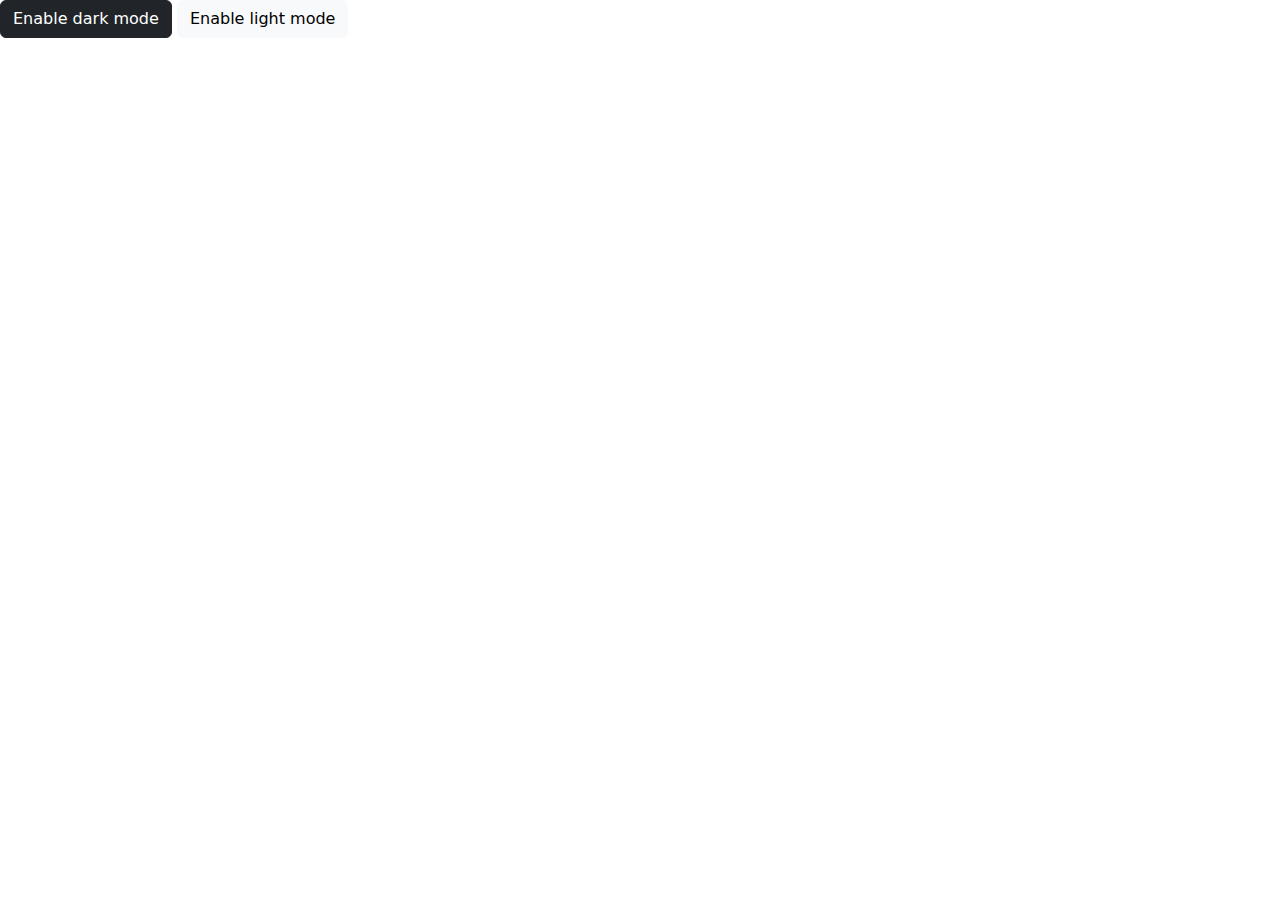
==== index.html @ f5006a69 "initial commit" ====
<!DOCTYPE html>
<html lang="en">
<head>
    <meta charset="UTF-8">
    <meta name="viewport" content="width=device-width, initial-scale=1.0">
    <title>Document</title>
    <link href="https://cdn.jsdelivr.net/npm/bootstrap@5.3.3/dist/css/bootstrap.min.css" rel="stylesheet">
</head>
<body>
<button class="btn btn-dark" data-bs-theme-value="dark">Enable dark mode</button>
<button class="btn btn-light" data-bs-theme-value="light">Enable light mode</button>


    <script src="https://cdn.jsdelivr.net/npm/bootstrap@5.3.3/dist/js/bootstrap.bundle.min.js"></script>
        <script src="./script.js"></script>
</body>
</html>
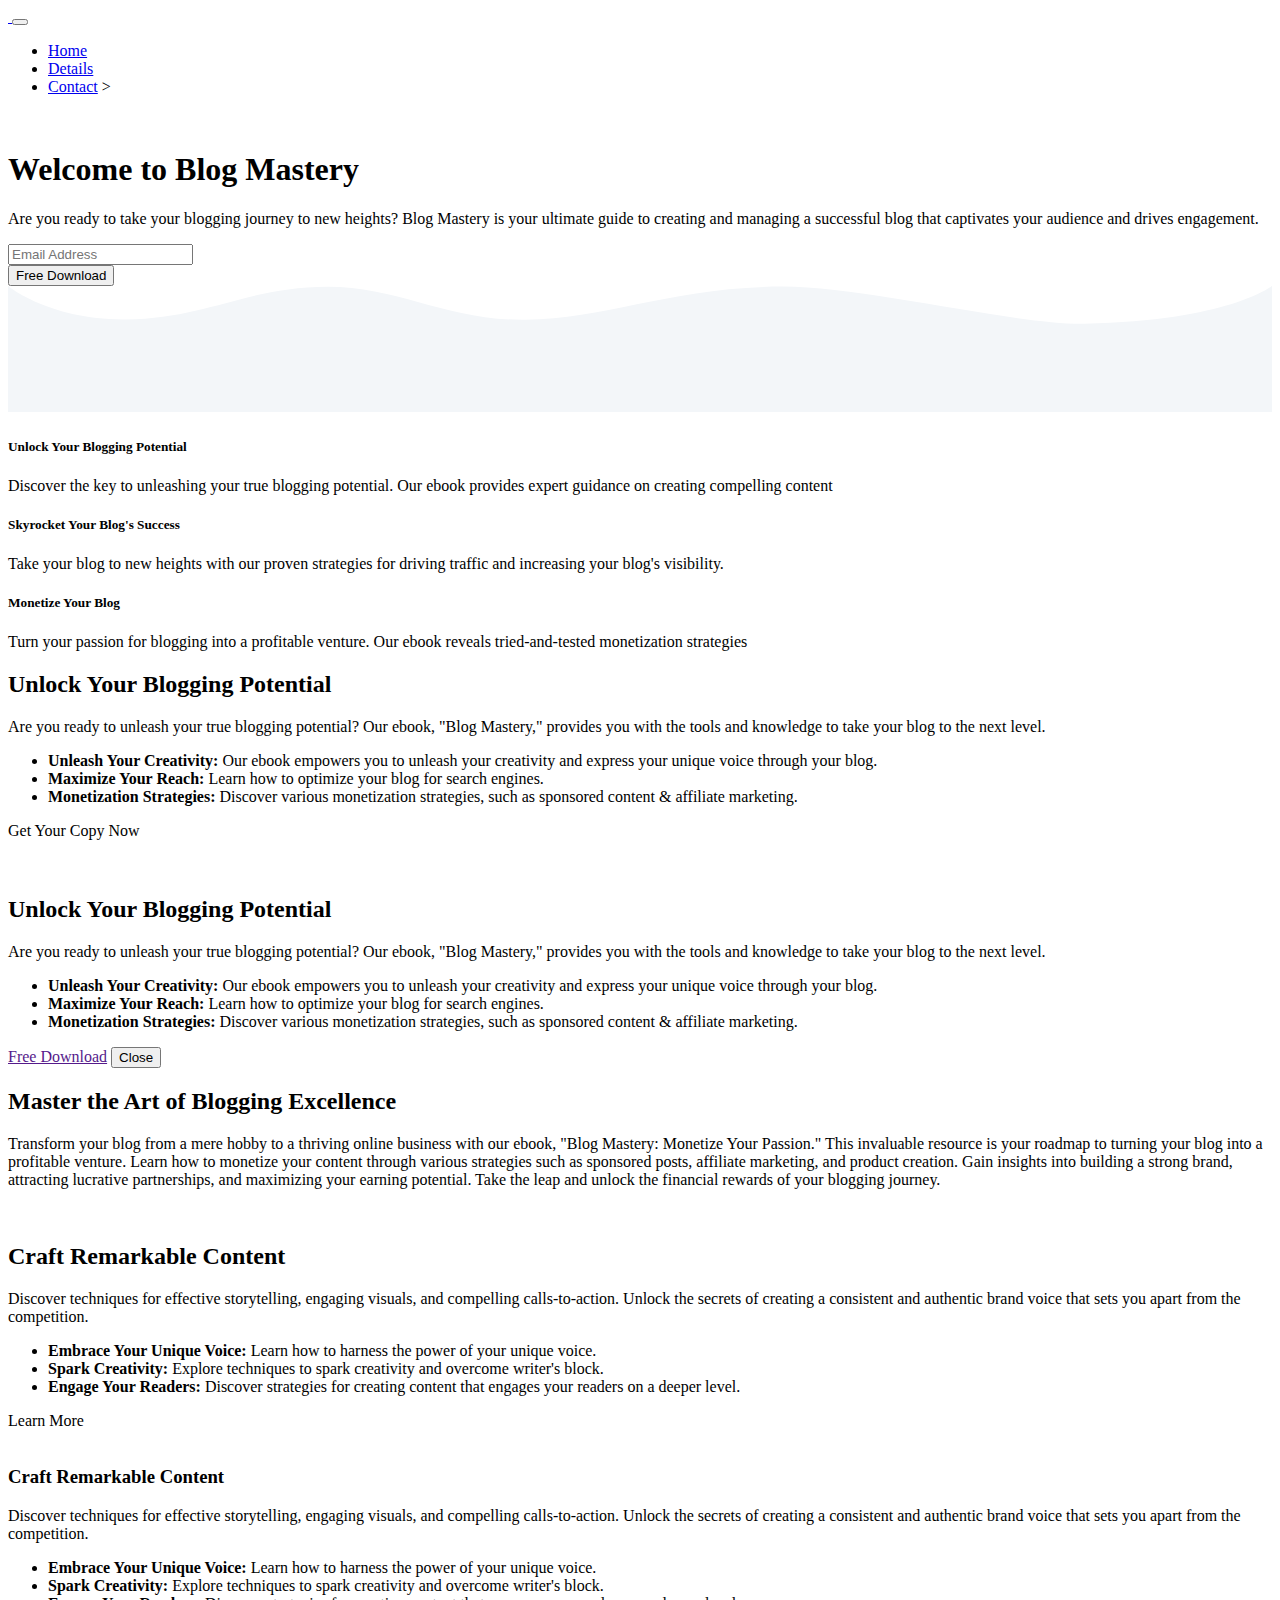
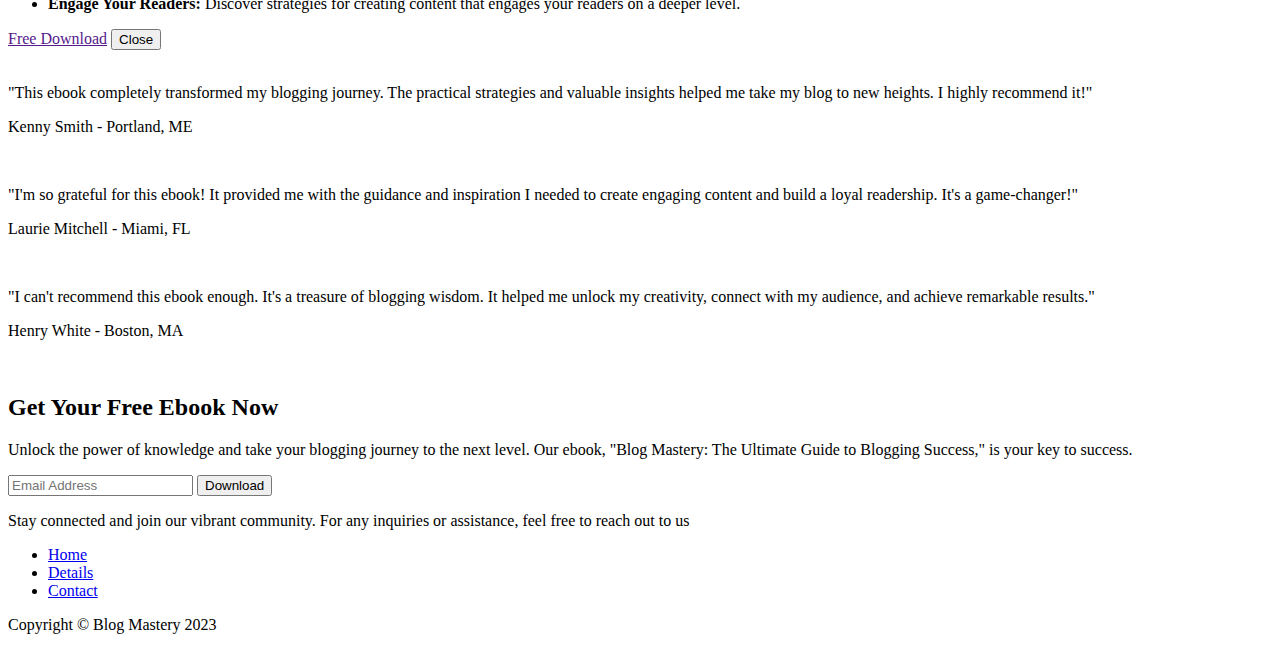
==== commit a9a8dc65: "initial commit" ====
--- a/index.html
+++ b/index.html
@@ -1,17 +1,518 @@
 <!DOCTYPE html>
 <html lang="en">
-<head>
-    <meta charset="UTF-8">
-    <meta name="viewport" content="width=device-width, initial-scale=1.0">
-    <title>Document</title>
-    <link href="https://cdn.jsdelivr.net/npm/bootstrap@5.3.3/dist/css/bootstrap.min.css" rel="stylesheet">
-</head>
-<body>
-<button class="btn btn-dark" data-bs-theme-value="dark">Enable dark mode</button>
-<button class="btn btn-light" data-bs-theme-value="light">Enable light mode</button>
-
-
-    <script src="https://cdn.jsdelivr.net/npm/bootstrap@5.3.3/dist/js/bootstrap.bundle.min.js"></script>
-        <script src="./script.js"></script>
-</body>
-</html>+  <head>
+    <meta charset="UTF-8" />
+    <meta http-equiv="X-UA-Compatible" content="IE=edge" />
+    <meta name="viewport" content="width=device-width, initial-scale=1.0" />
+    <link
+      href="https://fonts.googleapis.com/css2?family=Open+Sans:ital,wght@0,400;0,600;0,700;1,400&display=swap"
+      rel="stylesheet"
+    />
+    <link rel="stylesheet" href="css/font-awesome.css" />
+    <link rel="stylesheet" href="css/bootstrap.css" />
+    <link rel="stylesheet" href="css/styles.css" />
+    <link rel="icon" href="images/favicon.png" />
+    <title>Free E-Book | Start Your Own Blog</title>
+  </head>
+  <body>
+    <!-- Navigation -->
+    <nav class="navbar navbar-expand-lg fixed-top navbar-dark">
+      <div class="container">
+        <a href="index.html" class="navbar-brand">
+          <img src="images/logo.png" alt="" width="225" />
+        </a>
+        <button
+          class="navbar-toggler"
+          type="button"
+          data-bs-toggle="collapse"
+          data-bs-target="#navbarNavDropdown"
+        >
+          <span class="navbar-toggler-icon"></span>
+        </button>
+        <div class="collapse navbar-collapse" id="navbarNavDropdown">
+          <ul class="navbar-nav ms-auto">
+            <li class="nav-item">
+              <a href="index.html" class="nav-link fw-semibold">Home</a>
+            </li>
+            <li class="nav-item">
+              <a href="#details" class="nav-link fw-semibold">Details</a>
+            </li>
+            <li class="nav-item">
+              <a
+                href="contact.html"
+                class="nav-link btn btn-outline-light fw-semibold px-4 mx-4"
+                >Contact</a>
+              >
+            </li>
+          </ul>
+        </div>
+      </div>
+    </nav>
+
+    <!-- Header -->
+    <header class="header">
+      <!-- Hero -->
+      <div class="hero text-white pt-7">
+        <div class="container-xl">
+          <div class="row">
+            <div class="col-md-6">
+              <div class="image-container mb-5 px-4">
+                <img src="images/header-ebook.png" alt="" class="img-fluid" />
+              </div>
+            </div>
+            <div class="col-md-6">
+              <div
+                class="text-container p-4 d-flex flex-column justify-content-center h-100 mb-5"
+              >
+                <h1 class="display-3 fw-bold">Welcome to Blog Mastery</h1>
+                <p class="lead">
+                  Are you ready to take your blogging journey to new heights?
+                  Blog Mastery is your ultimate guide to creating and managing a
+                  successful blog that captivates your audience and drives
+                  engagement.
+                </p>
+
+                <!-- Form -->
+                <div class="form-container text-center">
+                  <form>
+                    <div class="my-4">
+                      <input
+                        type="email"
+                        class="form-control form-control-lg rounded-5"
+                        placeholder="Email Address"
+                      />
+                    </div>
+                    <div class="d-grid">
+                      <button class="btn btn-primary btn-lg text-white">
+                        Free Download
+                      </button>
+                    </div>
+                  </form>
+                </div>
+              </div>
+            </div>
+          </div>
+        </div>
+      </div>
+      <svg
+        class="frame-decoration"
+        data-name="Layer 2"
+        xmlns="http://www.w3.org/2000/svg"
+        preserveAspectRatio="none"
+        viewBox="0 0 1920 192.275"
+      >
+        <defs>
+          <style>
+            .cls-1 {
+              fill: #f3f6f9;
+            }
+          </style>
+        </defs>
+        <title>frame-decoration</title>
+        <path
+          class="cls-1"
+          d="M0,158.755s63.9,52.163,179.472,50.736c121.494-1.5,185.839-49.738,305.984-49.733,109.21,0,181.491,51.733,300.537,50.233,123.941-1.562,225.214-50.126,390.43-50.374,123.821-.185,353.982,58.374,458.976,56.373,217.907-4.153,284.6-57.236,284.6-57.236V351.03H0V158.755Z"
+          transform="translate(0 -158.755)"
+        />
+      </svg>
+    </header>
+
+    <!-- Icons -->
+    <section class="icons bg-light pb-5">
+      <div class="container-xl">
+        <div class="row hstack g-4">
+          <div class="col-md-4 d-flex gap-4">
+            <i class="fas fa-user fa-3x text-primary"></i>
+            <div>
+              <h5 class="fw-bold">Unlock Your Blogging Potential</h5>
+              <p class="text-muted">
+                Discover the key to unleashing your true blogging potential. Our
+                ebook provides expert guidance on creating compelling content
+              </p>
+            </div>
+          </div>
+
+          <div class="col-md-4 d-flex gap-4">
+            <i class="fas fa-rocket fa-3x text-secondary"></i>
+            <div>
+              <h5 class="fw-bold">Skyrocket Your Blog's Success</h5>
+              <p class="text-muted">
+                Take your blog to new heights with our proven strategies for
+                driving traffic and increasing your blog's visibility.
+              </p>
+            </div>
+          </div>
+
+          <div class="col-md-4 d-flex gap-4">
+            <i class="fas fa-dollar fa-3x text-primary"></i>
+            <div>
+              <h5 class="fw-bold">Monetize Your Blog</h5>
+              <p class="text-muted">
+                Turn your passion for blogging into a profitable venture. Our
+                ebook reveals tried-and-tested monetization strategies
+              </p>
+            </div>
+          </div>
+        </div>
+      </div>
+    </section>
+
+    <!-- Details -->
+    <section id="details" class="details my-5">
+      <div class="container">
+        <div class="row">
+          <div class="col-lg-6">
+            <div
+              class="text-container d-flex flex-column justify-content-center h-100"
+            >
+              <h2 class="display-6">Unlock Your Blogging Potential</h2>
+              <p>
+                Are you ready to unleash your true blogging potential? Our
+                ebook, "Blog Mastery," provides you with the tools and knowledge
+                to take your blog to the next level.
+              </p>
+              <ul class="list-group list-group-flush lh-lg">
+                <li class="list-group-item">
+                  <i class="fas fa-square text-primary"></i>
+                  <strong>Unleash Your Creativity:</strong> Our ebook empowers
+                  you to unleash your creativity and express your unique voice
+                  through your blog.
+                </li>
+                <li class="list-group-item">
+                  <i class="fas fa-square text-primary"></i>
+                  <strong>Maximize Your Reach:</strong> Learn how to optimize
+                  your blog for search engines.
+                </li>
+                <li class="list-group-item">
+                  <i class="fas fa-square text-primary"></i>
+                  <strong>Monetization Strategies:</strong> Discover various
+                  monetization strategies, such as sponsored content & affiliate
+                  marketing.
+                </li>
+              </ul>
+              <a
+                class="btn btn-primary text-white mt-4 align-self-start"
+                data-bs-toggle="modal"
+                data-bs-target="#modal1"
+                >Get Your Copy Now</a
+              >
+            </div>
+          </div>
+          <div class="col-lg-6">
+            <div class="image-container p-5">
+              <img src="images/description.png" alt="" class="img-fluid" />
+            </div>
+          </div>
+        </div>
+      </div>
+    </section>
+
+    <!-- Modal 1 -->
+    <div id="modal1" class="modal fade">
+      <div class="modal-dialog modal-lg mt-7">
+        <div class="modal-content p-5">
+          <div class="row">
+            <div class="col-lg-6">
+              <div class="image-container">
+                <img src="images/description.png" alt="" class="img-fluid" />
+              </div>
+            </div>
+            <div class="col-lg-6">
+              <div class="text-container">
+                <h2 class="display-6">Unlock Your Blogging Potential</h2>
+                <p>
+                  Are you ready to unleash your true blogging potential? Our
+                  ebook, "Blog Mastery," provides you with the tools and
+                  knowledge to take your blog to the next level.
+                </p>
+                <ul class="list-group list-group-flush lh-lg">
+                  <li class="list-group-item">
+                    <i class="fas fa-square text-primary"></i>
+                    <strong>Unleash Your Creativity:</strong> Our ebook empowers
+                    you to unleash your creativity and express your unique voice
+                    through your blog.
+                  </li>
+                  <li class="list-group-item">
+                    <i class="fas fa-square text-primary"></i>
+                    <strong>Maximize Your Reach:</strong> Learn how to optimize
+                    your blog for search engines.
+                  </li>
+                  <li class="list-group-item">
+                    <i class="fas fa-square text-primary"></i>
+                    <strong>Monetization Strategies:</strong> Discover various
+                    monetization strategies, such as sponsored content &
+                    affiliate marketing.
+                  </li>
+                </ul>
+                <a href="" class="btn btn-primary text-white">Free Download</a>
+                <button class="btn btn-light" data-bs-dismiss="modal">
+                  Close
+                </button>
+              </div>
+            </div>
+          </div>
+        </div>
+      </div>
+    </div>
+
+    <!-- Statement -->
+    <section class="statement mb-5">
+      <div class="container">
+        <div class="row">
+          <div class="col-12">
+            <div class="text-container bg-light p-5 rounded-5">
+              <h2>Master the Art of Blogging Excellence</h2>
+              <p>
+                Transform your blog from a mere hobby to a thriving online
+                business with our ebook, "Blog Mastery: Monetize Your Passion."
+                This invaluable resource is your roadmap to turning your blog
+                into a profitable venture. Learn how to monetize your content
+                through various strategies such as sponsored posts, affiliate
+                marketing, and product creation. Gain insights into building a
+                strong brand, attracting lucrative partnerships, and maximizing
+                your earning potential. Take the leap and unlock the financial
+                rewards of your blogging journey.
+              </p>
+            </div>
+          </div>
+        </div>
+      </div>
+    </section>
+
+    <!-- Details 2 -->
+    <section class="details my-5">
+      <div class="container">
+        <div class="row">
+          <div class="col-lg-6">
+            <div class="image-container p-5">
+              <img src="images/author.png" alt="" class="img-fluid" />
+            </div>
+          </div>
+          <div class="col-lg-6">
+            <div
+              class="text-container d-flex flex-column justify-content-center h-100"
+            >
+              <h2 class="display-6">Craft Remarkable Content</h2>
+              <p>
+                Discover techniques for effective storytelling, engaging
+                visuals, and compelling calls-to-action. Unlock the secrets of
+                creating a consistent and authentic brand voice that sets you
+                apart from the competition.
+              </p>
+              <ul class="list-group list-group-flush lh-lg">
+                <li class="list-group-item">
+                  <i class="fas fa-square text-primary"></i>
+                  <strong>Embrace Your Unique Voice:</strong> Learn how to
+                  harness the power of your unique voice.
+                </li>
+                <li class="list-group-item">
+                  <i class="fas fa-square text-primary"></i>
+                  <strong>Spark Creativity:</strong> Explore techniques to spark
+                  creativity and overcome writer's block.
+                </li>
+                <li class="list-group-item">
+                  <i class="fas fa-square text-primary"></i>
+                  <strong>Engage Your Readers:</strong> Discover strategies for
+                  creating content that engages your readers on a deeper level.
+                </li>
+              </ul>
+              <a
+                class="btn btn-primary text-white mt-4 align-self-start"
+                data-bs-toggle="modal"
+                data-bs-target="#modal2"
+                >Learn More</a
+              >
+            </div>
+          </div>
+        </div>
+      </div>
+    </section>
+
+    <!-- Modal 2 -->
+    <div id="modal2" class="modal fade">
+      <div class="modal-dialog modal-lg mt-7">
+        <div class="modal-content p-5">
+          <div class="row">
+            <div class="col-lg-6">
+              <div class="image-container">
+                <img src="images/author.png" alt="" class="img-fluid" />
+              </div>
+            </div>
+            <div class="col-lg-6">
+              <div class="text-container">
+                <h3 class="display-6">Craft Remarkable Content</h3>
+
+                <p>
+                  Discover techniques for effective storytelling, engaging
+                  visuals, and compelling calls-to-action. Unlock the secrets of
+                  creating a consistent and authentic brand voice that sets you
+                  apart from the competition.
+                </p>
+                <ul class="list-group list-group-flush lh-lg mb-3">
+                  <li class="list-group-item">
+                    <i class="fas fa-square text-primary"></i>
+                    <strong>Embrace Your Unique Voice:</strong> Learn how to
+                    harness the power of your unique voice.
+                  </li>
+                  <li class="list-group-item">
+                    <i class="fas fa-square text-primary"></i>
+                    <strong>Spark Creativity:</strong> Explore techniques to
+                    spark creativity and overcome writer's block.
+                  </li>
+                  <li class="list-group-item">
+                    <i class="fas fa-square text-primary"></i>
+                    <strong>Engage Your Readers:</strong> Discover strategies
+                    for creating content that engages your readers on a deeper
+                    level.
+                  </li>
+                </ul>
+                <a href="" class="btn btn-primary text-white">Free Download</a>
+                <button class="btn btn-light" data-bs-dismiss="modal">
+                  Close
+                </button>
+              </div>
+            </div>
+          </div>
+        </div>
+      </div>
+    </div>
+
+    <!-- Testimonials -->
+    <section class="testimonials mb-8">
+      <div class="container">
+        <div class="row">
+          <div class="col-md-4 text-center">
+            <img
+              src="https://randomuser.me/api/portraits/men/32.jpg"
+              alt=""
+              class="rounded-circle mb-3"
+            />
+            <p class="lead fst-italic">
+              "This ebook completely transformed my blogging journey. The
+              practical strategies and valuable insights helped me take my blog
+              to new heights. I highly recommend it!"
+            </p>
+            <p class="fw-bold">Kenny Smith - Portland, ME</p>
+          </div>
+
+          <div class="col-md-4 text-center">
+            <img
+              src="https://randomuser.me/api/portraits/women/32.jpg"
+              alt=""
+              class="rounded-circle mb-3"
+            />
+            <p class="lead fst-italic">
+              "I'm so grateful for this ebook! It provided me with the guidance
+              and inspiration I needed to create engaging content and build a
+              loyal readership. It's a game-changer!"
+            </p>
+            <p class="fw-bold">Laurie Mitchell - Miami, FL</p>
+          </div>
+
+          <div class="col-md-4 text-center">
+            <img
+              src="https://randomuser.me/api/portraits/men/31.jpg"
+              alt=""
+              class="rounded-circle mb-3"
+            />
+            <p class="lead fst-italic">
+              "I can't recommend this ebook enough. It's a treasure of blogging
+              wisdom. It helped me unlock my creativity, connect with my
+              audience, and achieve remarkable results."
+            </p>
+            <p class="fw-bold">Henry White - Boston, MA</p>
+          </div>
+        </div>
+      </div>
+    </section>
+
+    <!-- Download -->
+    <section class="download">
+      <div class="container">
+        <div class="row">
+          <div class="col-lg-5">
+            <div class="image-container mt-n6 mb-5">
+              <img src="images/download-ebook.png" alt="" class="img-fluid" />
+            </div>
+          </div>
+          <div class="col-lg-7">
+            <div
+              class="text-container text-white d-flex flex-column justify-content-center h-100 mb-5"
+            >
+              <h2 class="fw-bold">Get Your Free Ebook Now</h2>
+              <p>
+                Unlock the power of knowledge and take your blogging journey to
+                the next level. Our ebook, "Blog Mastery: The Ultimate Guide to
+                Blogging Success," is your key to success.
+              </p>
+
+              <!-- Form -->
+              <form>
+                <div class="input-group mb-3">
+                  <input
+                    type="email"
+                    class="form-control"
+                    placeholder="Email Address"
+                  />
+                  <button class="btn btn-primary text-white rounded-end">
+                    Download
+                  </button>
+                </div>
+              </form>
+            </div>
+          </div>
+        </div>
+      </div>
+    </section>
+
+    <!-- Social -->
+    <section class="social text-bg-dark py-6 overflow-hidden">
+      <div class="container">
+        <div class="row">
+          <div class="col-md-6 offset-md-3 text-center fs-4">
+            <p>
+              Stay connected and join our vibrant community. For any inquiries
+              or assistance, feel free to reach out to us
+            </p>
+            <div class="social-icons d-flex justify-content-center gap-4">
+              <i class="fab fa-facebook fa-2x"></i>
+              <i class="fab fa-twitter fa-2x"></i>
+              <i class="fab fa-instagram fa-2x"></i>
+              <i class="fab fa-linkedin fa-2x"></i>
+              <i class="fab fa-pinterest fa-2x"></i>
+            </div>
+          </div>
+        </div>
+      </div>
+    </section>
+
+    <!-- Footer -->
+    <footer class="border-top border-primary bg-dark text-white py-4">
+      <div class="container">
+        <div class="row">
+          <div class="col-md-8">
+            <ul class="nav">
+              <li class="nav-item">
+                <a href="index.html" class="nav-link link-light">Home</a>
+              </li>
+              <li class="nav-item">
+                <a href="#details" class="nav-link link-light">Details</a>
+              </li>
+              <li class="nav-item">
+                <a href="contact.html" class="nav-link link-light">Contact</a>
+              </li>
+            </ul>
+          </div>
+          <div class="col-md-4">
+            <p class="text-end d-none d-md-block">
+              Copyright &copy; Blog Mastery 2023
+            </p>
+          </div>
+        </div>
+      </div>
+    </footer>
+
+    <script src="js/bootstrap.bundle.min.js"></script>
+    <script src="js/script.js"></script>
+  </body>
+</html>
